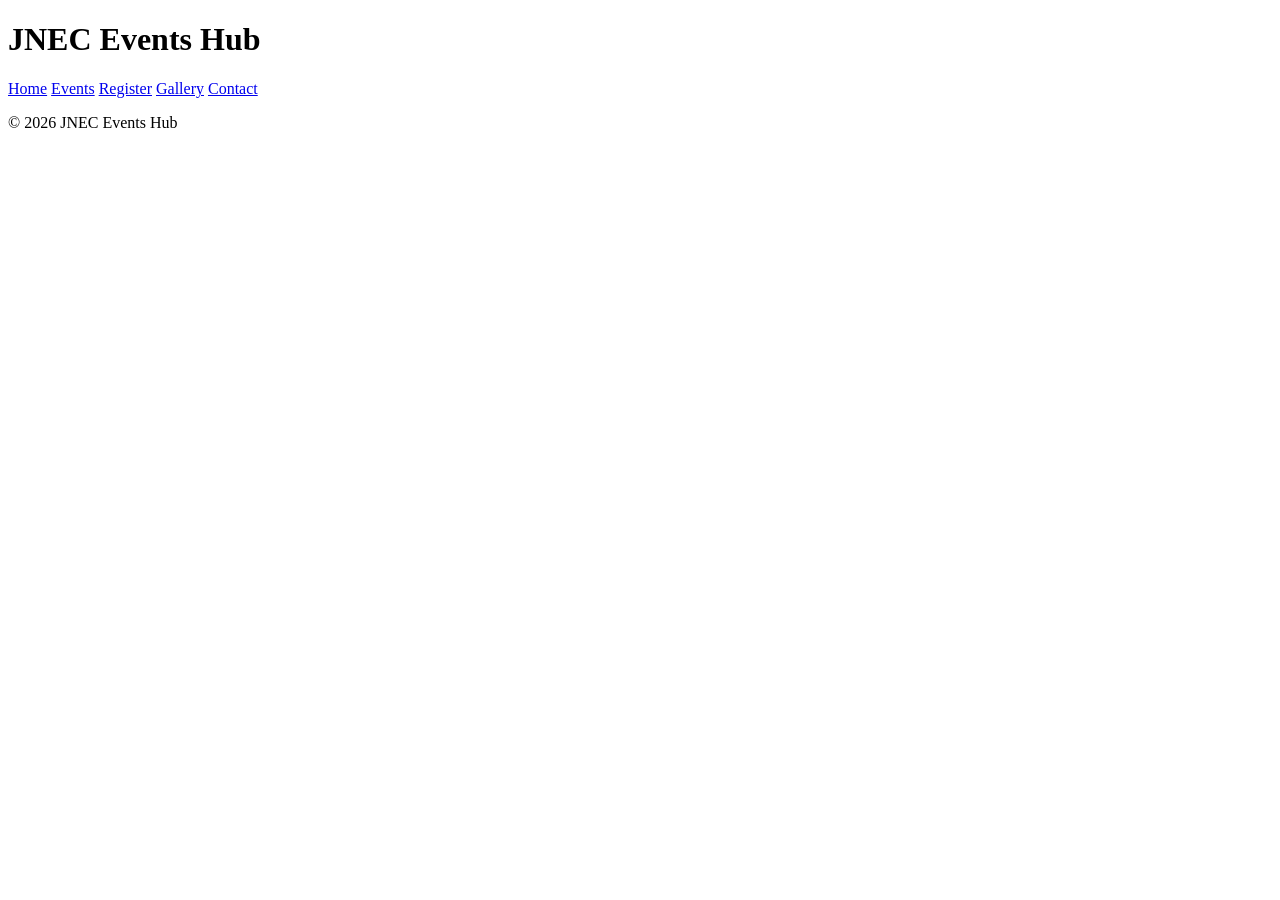
==== index.html @ ac6b4b68 "P2: shared shell on all pages" ====
<!DOCTYPE html>
<html lang="en">
<head>
    
<meta charset="UTF-8">
<meta name="viewport" content="width=device-width, initial-scale=1.0">
<title>JNEC Events Hub — Home</title>
</head>
<body>
<header id="top">
<h1>JNEC Events Hub</h1>
<nav>
<a href="index.html" title="Go to home page">Home</a>
<a href="events.html">Events</a>
<a href="register.html">Register</a>
<a href="gallery.html">Gallery</a>
<a href="contact.html">Contact</a>
</nav>
</header>
<main>
<!-- page content here -->
</main>
<footer>
<p>&copy; 2026 JNEC Events Hub</p>
</footer>
</body>
</html>
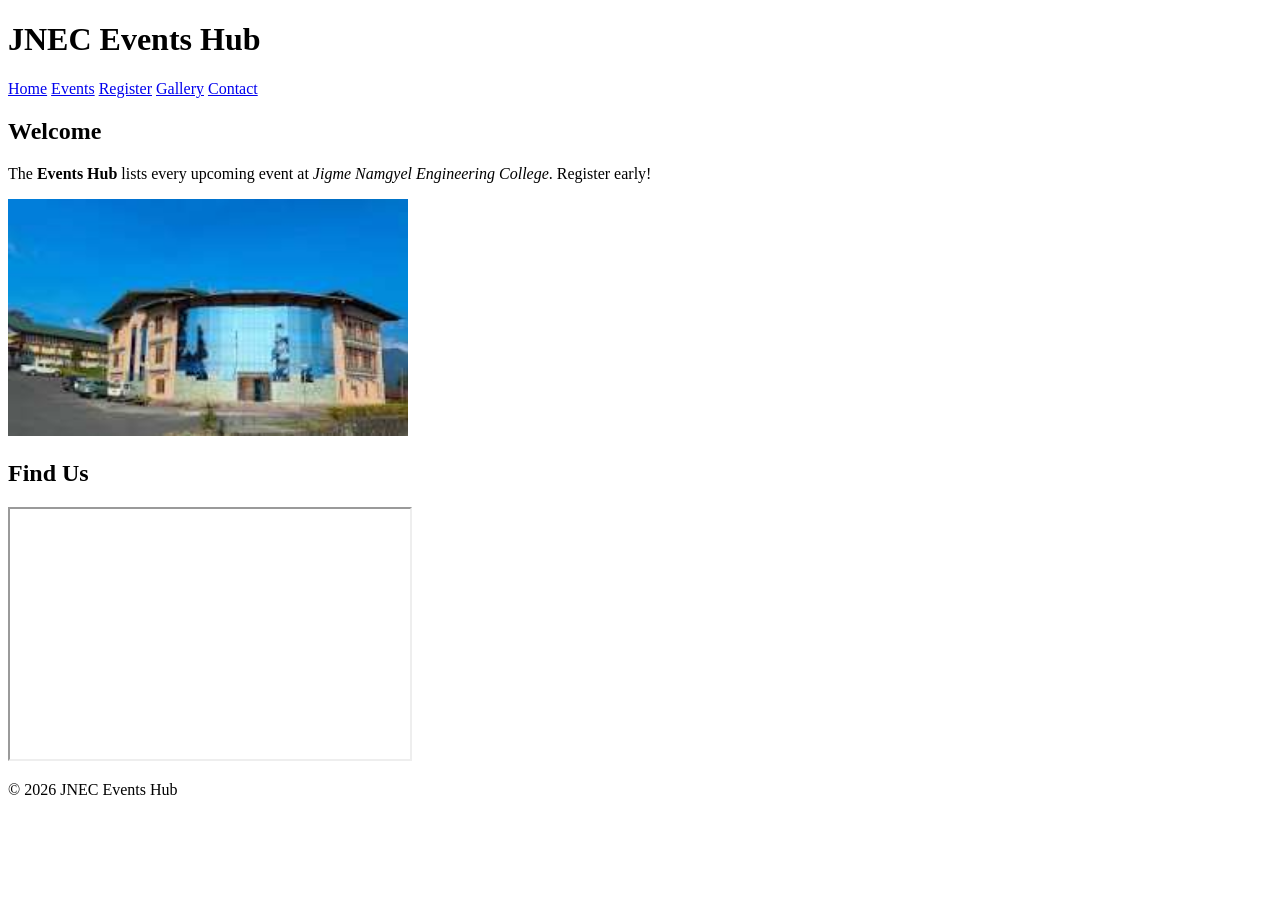
==== commit 3071e13f: "P2: home page content" ====
--- a/index.html
+++ b/index.html
@@ -1,7 +1,7 @@
 <!DOCTYPE html>
 <html lang="en">
 <head>
-    
+ 
 <meta charset="UTF-8">
 <meta name="viewport" content="width=device-width, initial-scale=1.0">
 <title>JNEC Events Hub — Home</title>
@@ -20,6 +20,21 @@
 <main>
 <!-- page content here -->
 </main>
+
+<section id="welcome" class="intro">
+<h2>Welcome</h2>
+<p>The <strong>Events Hub</strong> lists every upcoming event at
+<em>Jigme Namgyel Engineering College</em>.
+<span class="highlight" title="Registrations close 3 days before each event"> Register early!</span></p>
+<img src="media/campus.jpg" alt="JNEC campus" width="400" title="Our campus in Dewathang">
+</section>
+
+<section id="location">
+<h2>Find Us</h2>
+<iframe src="https://www.openstreetmap.org/export/embed.html?bbox=91.44,26.85,91.48,26.88"
+width="400" height="250" title="Campus map"></iframe>
+</section>
+
 <footer>
 <p>&copy; 2026 JNEC Events Hub</p>
 </footer>
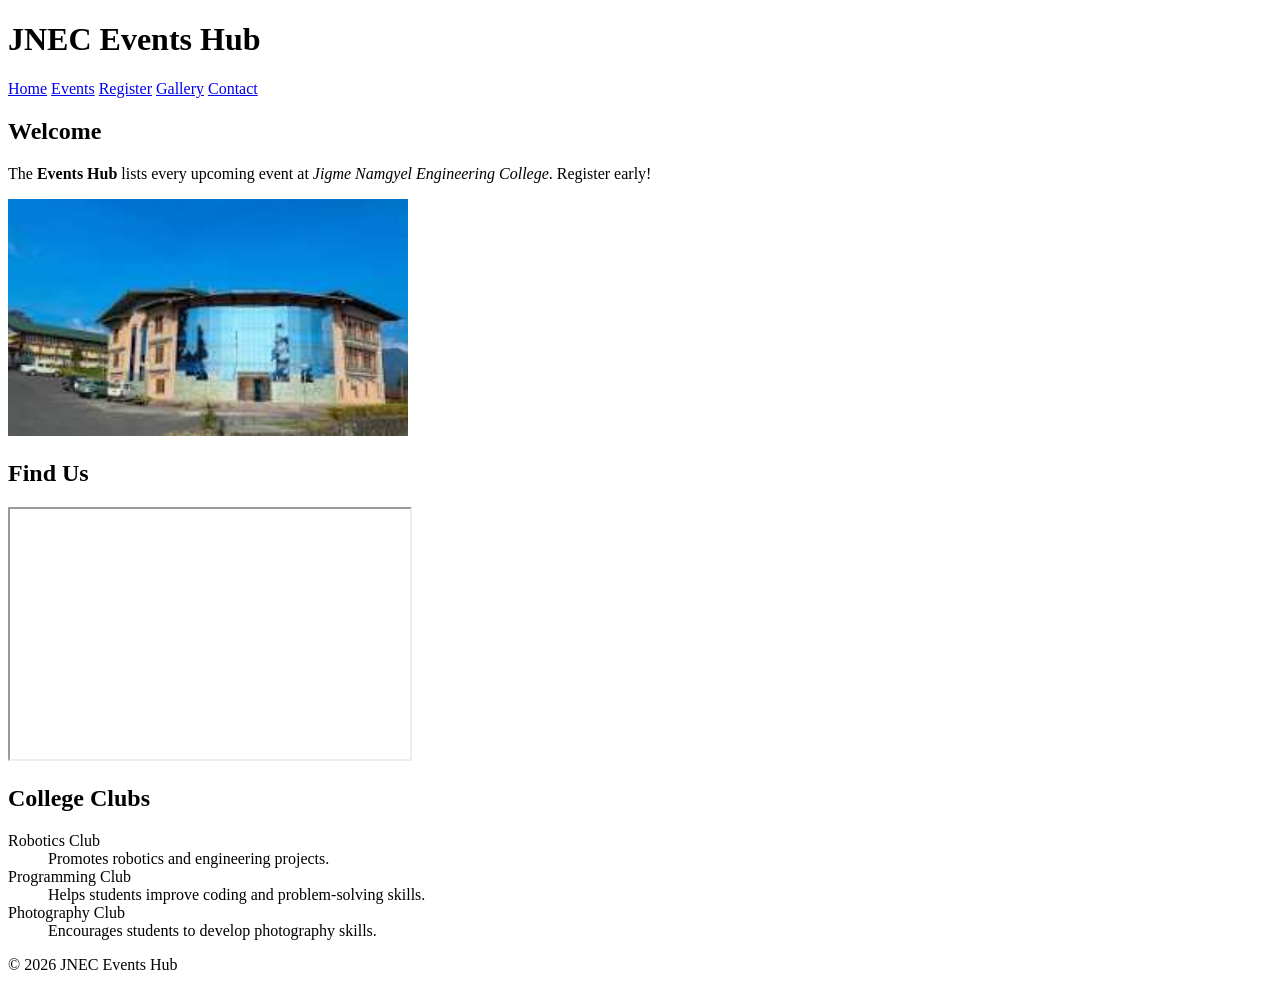
==== commit ce863da7: "P2: add college clubs section" ====
--- a/index.html
+++ b/index.html
@@ -34,6 +34,18 @@
 <iframe src="https://www.openstreetmap.org/export/embed.html?bbox=91.44,26.85,91.48,26.88"
 width="400" height="250" title="Campus map"></iframe>
 </section>
+<h2>College Clubs</h2>
+
+<dl>
+    <dt>Robotics Club</dt>
+    <dd>Promotes robotics and engineering projects.</dd>
+
+    <dt>Programming Club</dt>
+    <dd>Helps students improve coding and problem-solving skills.</dd>
+
+    <dt>Photography Club</dt>
+    <dd>Encourages students to develop photography skills.</dd>
+</dl>
 
 <footer>
 <p>&copy; 2026 JNEC Events Hub</p>
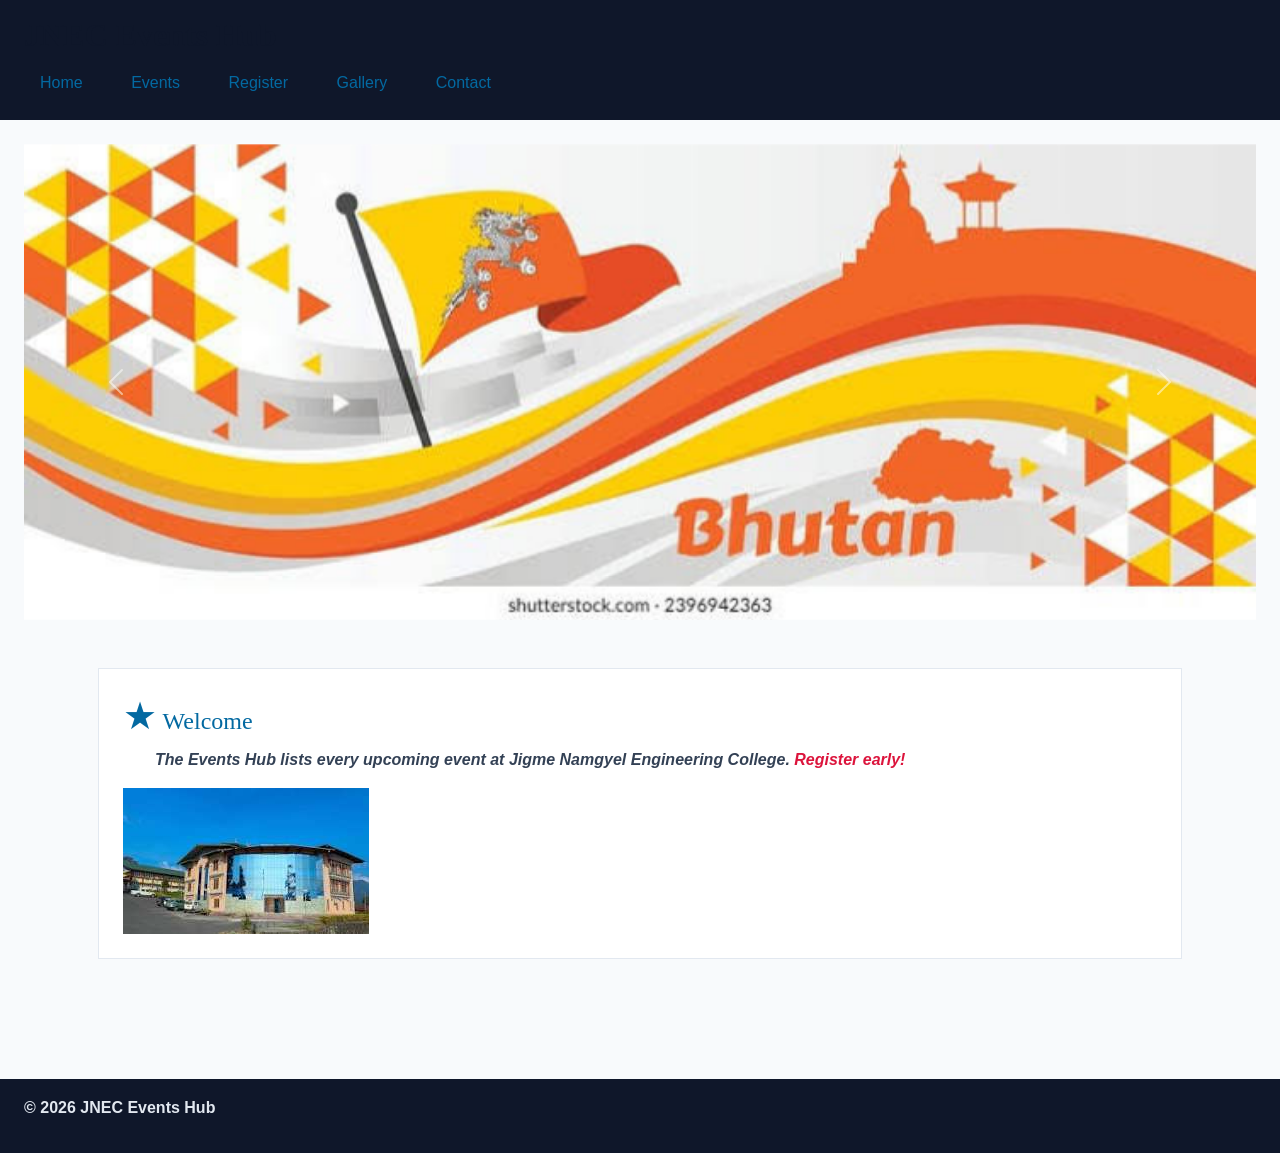
==== commit 0be26396: "P3: Bootstrap grid, cards, carousel, form" ====
--- a/index.html
+++ b/index.html
@@ -1,54 +1,72 @@
 <!DOCTYPE html>
 <html lang="en">
 <head>
- 
-<meta charset="UTF-8">
-<meta name="viewport" content="width=device-width, initial-scale=1.0">
-<title>JNEC Events Hub — Home</title>
+  <meta charset="UTF-8">
+  <meta name="viewport" content="width=device-width, initial-scale=1.0">
+  <title>JNEC Events Hub - Home</title>
+
+  <link href="https://cdn.jsdelivr.net/npm/bootstrap@5.3.3/dist/css/bootstrap.min.css" rel="stylesheet">
+  <link rel="stylesheet" href="https://cdnjs.cloudflare.com/ajax/libs/font-awesome/6.5.2/css/all.min.css">
+  <link rel="stylesheet" href="css/styles.css">
 </head>
+
 <body>
-<header id="top">
-<h1>JNEC Events Hub</h1>
-<nav>
-<a href="index.html" title="Go to home page">Home</a>
-<a href="events.html">Events</a>
-<a href="register.html">Register</a>
-<a href="gallery.html">Gallery</a>
-<a href="contact.html">Contact</a>
-</nav>
-</header>
-<main>
-<!-- page content here -->
-</main>
+  <header id="top">
+    <h1>JNEC Events Hub</h1>
 
-<section id="welcome" class="intro">
-<h2>Welcome</h2>
-<p>The <strong>Events Hub</strong> lists every upcoming event at
-<em>Jigme Namgyel Engineering College</em>.
-<span class="highlight" title="Registrations close 3 days before each event"> Register early!</span></p>
-<img src="media/campus.jpg" alt="JNEC campus" width="400" title="Our campus in Dewathang">
-</section>
+    <nav>
+      <a href="index.html">Home</a>
+      <a href="events.html">Events</a>
+      <a href="register.html">Register</a>
+      <a href="gallery.html">Gallery</a>
+      <a href="contact.html">Contact</a>
+    </nav>
+  </header>
 
-<section id="location">
-<h2>Find Us</h2>
-<iframe src="https://www.openstreetmap.org/export/embed.html?bbox=91.44,26.85,91.48,26.88"
-width="400" height="250" title="Campus map"></iframe>
-</section>
-<h2>College Clubs</h2>
+  <main>
+    <div id="eventCarousel" class="carousel slide" data-bs-ride="carousel">
+      <div class="carousel-inner">
+        <div class="carousel-item active">
+          <img src="media/banner1.jpg" class="d-block w-100" alt="Campus event banner 1">
+        </div>
 
-<dl>
-    <dt>Robotics Club</dt>
-    <dd>Promotes robotics and engineering projects.</dd>
+        <div class="carousel-item">
+          <img src="media/banner2.jpg" class="d-block w-100" alt="Campus event banner 2">
+        </div>
+      </div>
 
-    <dt>Programming Club</dt>
-    <dd>Helps students improve coding and problem-solving skills.</dd>
+      <button class="carousel-control-prev" type="button"
+        data-bs-target="#eventCarousel" data-bs-slide="prev">
+        <span class="carousel-control-prev-icon" aria-hidden="true"></span>
+        <span class="visually-hidden">Previous</span>
+      </button>
 
-    <dt>Photography Club</dt>
-    <dd>Encourages students to develop photography skills.</dd>
-</dl>
+      <button class="carousel-control-next" type="button"
+        data-bs-target="#eventCarousel" data-bs-slide="next">
+        <span class="carousel-control-next-icon" aria-hidden="true"></span>
+        <span class="visually-hidden">Next</span>
+      </button>
+    </div>
 
-<footer>
-<p>&copy; 2026 JNEC Events Hub</p>
-</footer>
+    <div class="container py-4">
+      <section id="welcome" class="intro">
+        <h2>Welcome</h2>
+
+        <p>
+          The <strong>Events Hub</strong> lists every upcoming event at
+          <em>Jigme Namgyel Engineering College</em>.
+          <span class="highlight">Register early!</span>
+        </p>
+
+        <img src="media/campus.jpg" alt="JNEC campus" class="img-fluid">
+      </section>
+    </div>
+  </main>
+
+  <footer>
+    <p>&copy; 2026 JNEC Events Hub</p>
+  </footer>
+
+  <script src="https://cdn.jsdelivr.net/npm/bootstrap@5.3.3/dist/js/bootstrap.bundle.min.js"></script>
 </body>
-</html>
+</html>
--- a/css/styles.css
+++ b/css/styles.css
@@ -0,0 +1,157 @@
+/* FILE: css/styles.css — shared by all Events Hub pages */ 
+ body { 
+   font-family: "Segoe UI", Arial, sans-serif; 
+   margin: 0; 
+   color: #1e293b; 
+   background: #f8fafc; 
+ } 
+ header { 
+   background: #0f172a; 
+   color: white; 
+   padding: 16px 24px; 
+ } 
+ nav a { 
+   color: #7dd3fc; 
+   margin-right: 12px; 
+   text-decoration: none; 
+ } 
+ footer { 
+   background: #0f172a; 
+   color: #e2e8f0; 
+   padding: 16px 24px; 
+   margin-top: 40px; 
+ } 
+ main { 
+   padding: 24px; 
+ } 
+
+
+ /* simple selectors */ 
+ h1 { color: #0f172a; }                  /* element */ 
+ .intro { background: #f8fafc; }          /* class   */ 
+ #welcome { padding: 24px; }              /* id   */ 
+ p.intro { font-size: 1.05rem; }           /* element.class */ 
+ h1, h2, h3 { font-family: Georgia, serif; }  /* grouping */ 
+
+ 
+
+/* combinators */ 
+ nav a { text-decoration: none; }         /* descendant */ 
+ main > section { margin-bottom: 24px; }  /* child   	*/ 
+ h2 + p { font-style: italic; }           /* adjacent   */ 
+ h2 ~ p { color: #334155; }               /* general sibling */ 
+
+
+
+ /* pseudo-classes */ 
+ nav a:hover { color: #38bdf8; } 
+ input:focus { outline: 2px solid #0369a1; } 
+ input:checked + label { font-weight: 700; } 
+ tr:nth-child(even) { background: #f1f5f9; } 
+ 
+ /* anchor LVHA order */ 
+ a:link { color: #0369a1; } 
+ a:visited { color: #7c3aed; } 
+ a:hover { color: #0ea5e9; } 
+ a:active { color: #b91c1c; } 
+
+
+
+
+ /* pseudo-elements */ 
+ p::first-line { font-weight: bold; } 
+ .intro::first-letter { 
+   font-size: 1.6em; 
+   color: #0369a1; 
+ } 
+ h2::before { content: "★ "; color: #d97706; } 
+ li::marker { color: #059669; } 
+ ::selection { color: #7f1d1d; background: #fde68a; } 
+
+
+/* attribute selectors */ 
+ a[target="_blank"] { color: #d97706; } 
+ input[type="file"] { border: 1px dashed #94a3b8; padding: 8px; } 
+ input[type="text"] { border: 1px solid #cbd5e1; padding: 8px; } 
+
+
+ body { 
+   font-family: "Segoe UI", Arial, sans-serif; 
+   font-size: 16px;       	/* base size */ 
+ } 
+ h1 { font-size: 2rem; } 
+ h2 { font-size: 1.5rem; } 
+
+
+
+ h1 { font-weight: 700; } 
+ body { line-height: 1.6; } 
+ .hero-title { 
+   letter-spacing: 0.04em; 
+   word-spacing: 0.1em; 
+ } 
+ em { font-style: italic; } 
+
+
+
+
+ 
+ 
+.intro p { 
+   text-indent: 2em; 
+   text-align: justify; 
+ } 
+ nav a { text-decoration: none; } 
+ .sold-out { 
+   text-decoration: line-through; 
+   text-decoration-color: #ef4444; 
+   text-decoration-style: solid; 
+ } 
+ h2 { text-align: left; } 
+
+
+
+
+ body { color: rgb(30, 41, 59); }  /* RGB */ 
+ h2 { color: #0369a1; }            /* hexadecimal */ 
+ .highlight { color: crimson; }    /* named */ 
+ header { background-color: #0f172a; } 
+
+/* #0369a1 = rgb(3, 105, 161) */
+
+.intro { 
+   margin: 24px 16px 32px 16px;   /* top right bottom left */ 
+   padding: 20px;             /* all four sides */ 
+   border: 1px solid #e2e8f0; 
+   background: white; 
+ } 
+ section { 
+   margin-bottom: 28px; 
+   padding-left: 8px; 
+ } 
+
+
+
+nav a { 
+   display: inline-block; 
+   padding: 8px 16px; 
+ } 
+ .admin-only { display: none; } 
+ .badge { display: inline; } 
+ .event-card { display: block; } 
+
+
+
+img { max-width: 100%; height: auto; } 
+ 
+ @media (max-width: 600px) { 
+   nav a { 
+  display: block; 
+  margin: 4px 0; 
+   } 
+   body { font-size: 15px; } 
+ } 
+
+
+
+
